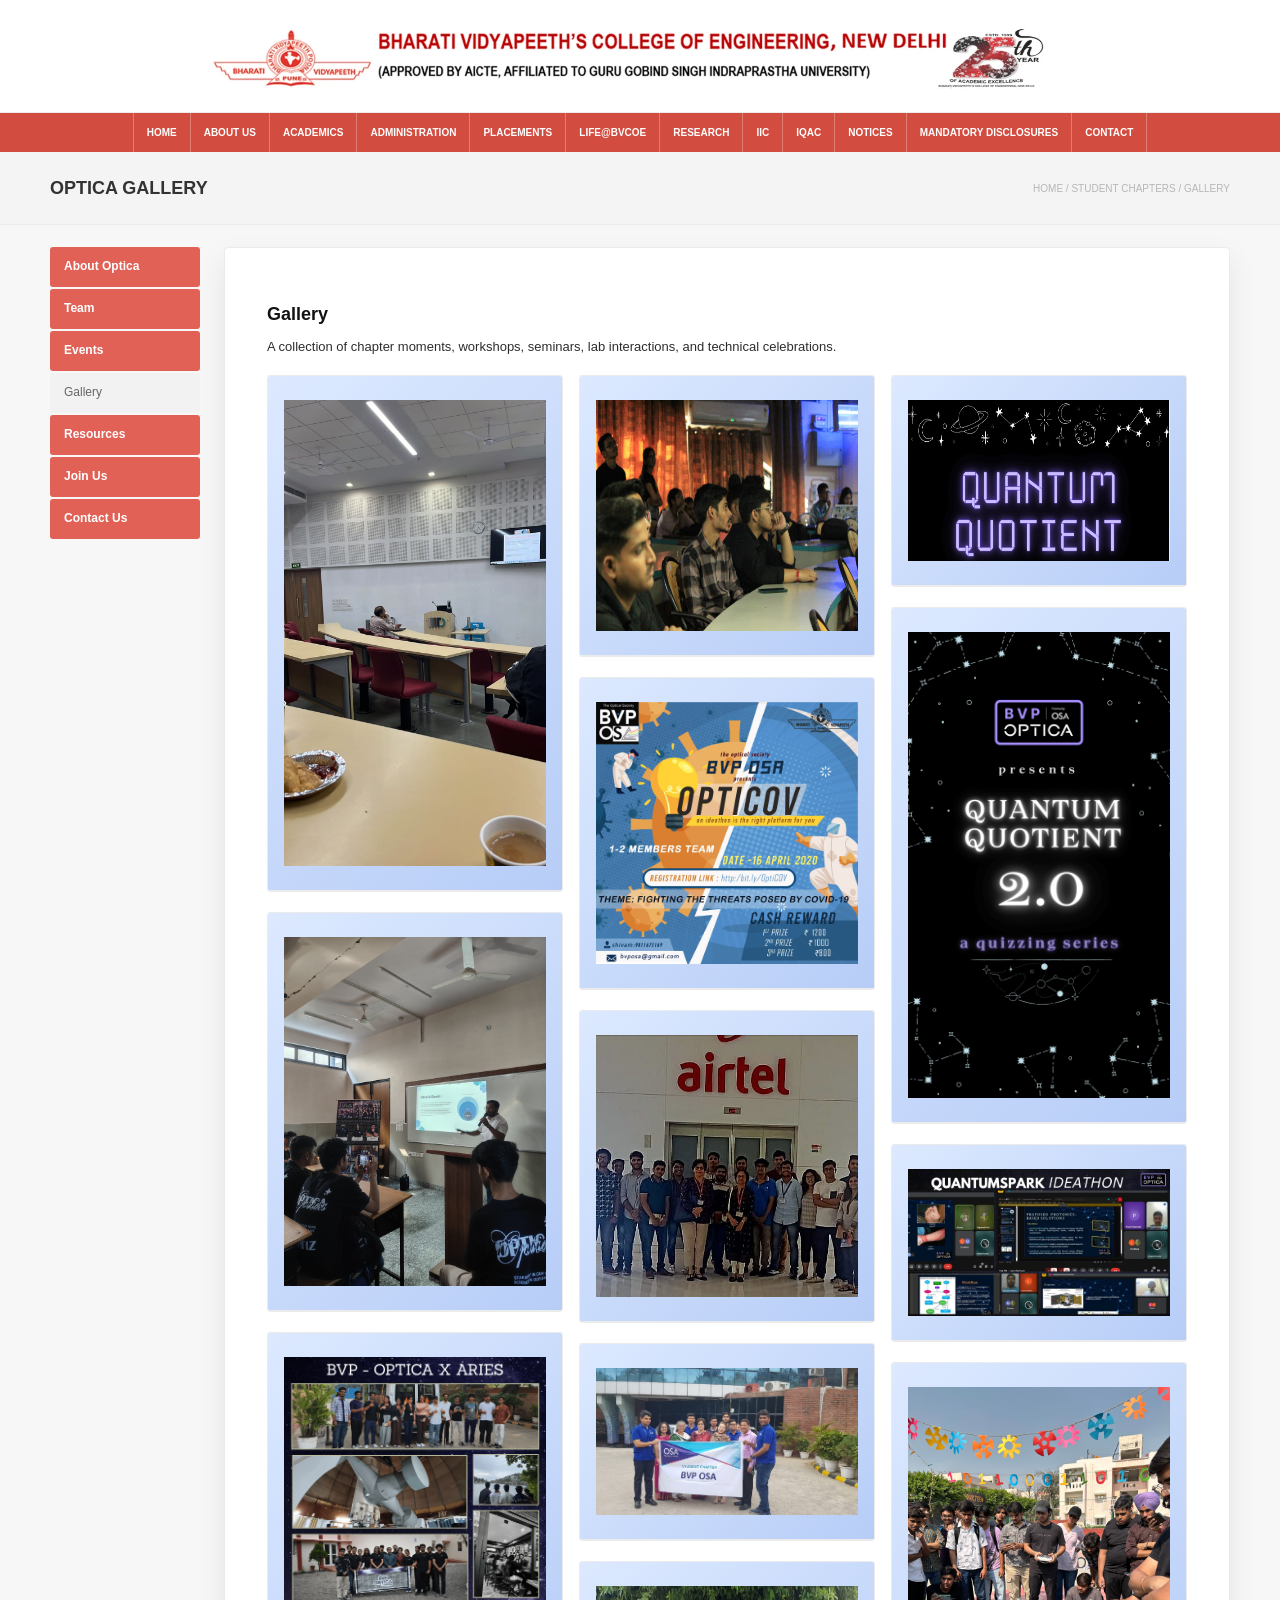
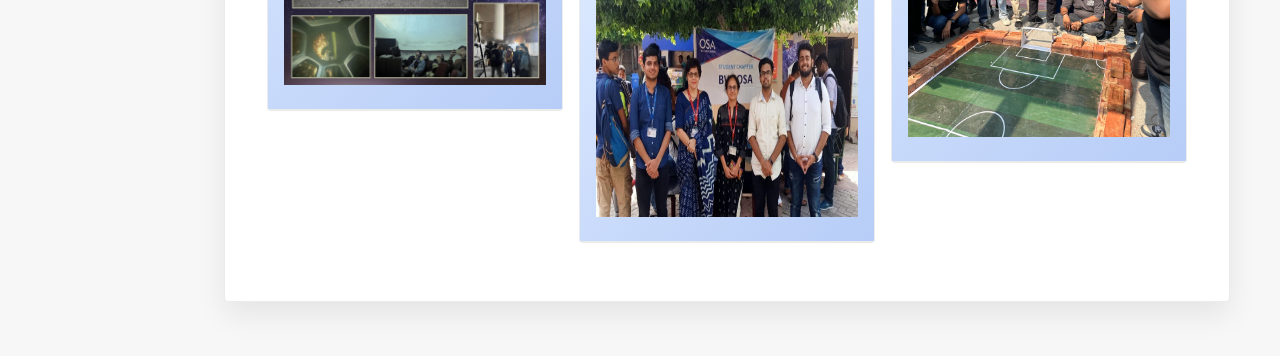
==== gallery.html @ cc4299bd "Initial Optica website" ====
<!DOCTYPE html>
<html lang="en">
<head>
  <meta charset="UTF-8">
  <meta name="viewport" content="width=device-width, initial-scale=1.0">
  <title>Optica | Gallery</title>
  <link rel="stylesheet" href="css/style.css">
</head>
<body>
  <header class="site-header">
    <div class="container site-header-inner">
      <img class="site-header-banner" src="assets/images/bvp.webp" alt="Bharati Vidyapeeth's College of Engineering header banner">
    </div>
  </header>

  <nav class="main-nav">
    <div class="container main-nav-inner">
      <a href="index.html">Home</a>
      <a href="#">About Us</a>
      <a href="#">Academics</a>
      <a href="#">Administration</a>
      <a href="#">Placements</a>
      <a href="#">Life@BVCOE</a>
      <a href="#">Research</a>
      <a href="#">IIC</a>
      <a href="#">IQAC</a>
      <a href="#">Notices</a>
      <a href="#">Mandatory Disclosures</a>
      <a href="contact.html">Contact</a>
    </div>
  </nav>

  <section class="page-title">
    <div class="container page-title-inner">
      <h2>Optica Gallery</h2>
      <div class="breadcrumb">Home / Student Chapters / Gallery</div>
    </div>
  </section>

  <main class="main-section">
    <div class="container layout">
      <aside class="sidebar">
        <nav class="sidebar-nav">
          <a href="index.html">About Optica</a>
          <a href="team.html">Team</a>
          <a href="events.html">Events</a>
          <a href="gallery.html" class="is-active">Gallery</a>
          <a href="resources.html">Resources</a>
          <a href="join.html">Join Us</a>
          <a href="contact.html">Contact Us</a>
        </nav>
      </aside>

      <section class="content-card">
        <h3>Gallery</h3>
        <p>A collection of chapter moments, workshops, seminars, lab interactions, and technical celebrations.</p>
        <div class="gallery-masonry">
          <div class="gallery-box"><img class="gallery-image" src="assets/images/IIIT.jpeg" alt="IIIT event photo"></div>
          <div class="gallery-box"><img class="gallery-image" src="assets/images/ai-solutions.jpeg" alt="AI Solutions event photo"></div>
          <div class="gallery-box"><img class="gallery-image" src="assets/images/aries.png" alt="Aries event photo"></div>
          <div class="gallery-box"><img class="gallery-image" src="assets/images/case-o-craze.jpeg" alt="Case-O-Craze event photo"></div>
          <div class="gallery-box"><img class="gallery-image" src="assets/images/image (8).jpeg" alt="Optica gallery image 8"></div>
          <div class="gallery-box"><img class="gallery-image" src="assets/images/image (9).jpeg" alt="Optica gallery image 9"></div>
          <div class="gallery-box"><img class="gallery-image" src="assets/images/image (10).jpeg" alt="Optica gallery image 10"></div>
          <div class="gallery-box"><img class="gallery-image" src="assets/images/image (11).jpeg" alt="Optica gallery image 11"></div>
          <div class="gallery-box"><img class="gallery-image" src="assets/images/quantum-quotient.png" alt="Quantum Quotient event photo"></div>
          <div class="gallery-box"><img class="gallery-image" src="assets/images/quantum-quotient2.png" alt="Quantum Quotient event photo alternate"></div>
          <div class="gallery-box"><img class="gallery-image" src="assets/images/quantum-spark.jpeg" alt="Quantum Spark event photo"></div>
          <div class="gallery-box"><img class="gallery-image" src="assets/images/roboleague.jpeg" alt="RoboLeague event photo"></div>
        </div>
      </section>
    </div>
  </main>
  <div class="footer-space"></div>
</body>
</html>
---- css/style.css ----
:root {
  --red: #d24c3f;
  --red-dark: #bf3f34;
  --black: #212121;
  --text: #222;
  --muted: #707070;
  --line: #ebebeb;
  --soft: #f4f4f4;
  --panel: #fff;
  --blue: #244e97;
  --container: 1180px;
  --shadow: 0 12px 30px rgba(0, 0, 0, 0.08);
}

* {
  box-sizing: border-box;
}

html {
  scroll-behavior: smooth;
}

body {
  margin: 0;
  font-family: Arial, "Roboto", Helvetica, sans-serif;
  color: var(--text);
  background: #f7f7f7;
}

a {
  color: inherit;
  text-decoration: none;
}

img {
  display: block;
  max-width: 100%;
}

.container {
  width: min(var(--container), calc(100% - 32px));
  margin: 0 auto;
}

.site-header {
  background: #fff;
  border-bottom: 1px solid #ececec;
}

.site-header-inner {
  display: flex;
  align-items: center;
  justify-content: center;
  padding: 10px 0;
}

.site-header-banner {
  width: 100%;
  max-height: 92px;
  object-fit: contain;
}

.main-nav {
  background: var(--red);
}

.main-nav-inner {
  display: flex;
  flex-wrap: wrap;
  justify-content: center;
}

.main-nav a {
  padding: 14px 13px;
  color: #fff;
  font-size: 10px;
  font-weight: 700;
  text-transform: uppercase;
  border-right: 1px solid rgba(255, 255, 255, 0.28);
}

.main-nav a:first-child {
  border-left: 1px solid rgba(255, 255, 255, 0.28);
}

.main-nav a:hover,
.main-nav a.is-active {
  background: var(--red-dark);
}

.page-title {
  background: var(--soft);
  border-bottom: 1px solid #ececec;
}

.page-title-inner {
  min-height: 72px;
  display: flex;
  align-items: center;
  justify-content: space-between;
  gap: 18px;
}

.page-title h2 {
  margin: 0;
  font-size: 18px;
  font-weight: 700;
  text-transform: uppercase;
  color: #333;
}

.breadcrumb {
  font-size: 10px;
  text-transform: uppercase;
  color: #b6b6b6;
  text-align: right;
}

.main-section {
  padding: 22px 0 42px;
}

.layout {
  display: grid;
  grid-template-columns: 150px minmax(0, 1fr);
  gap: 24px;
  align-items: start;
}

.sidebar {
  position: sticky;
  top: 14px;
}

.sidebar-nav {
  display: flex;
  flex-direction: column;
  gap: 2px;
}

.sidebar-nav a {
  display: block;
  width: 100%;
  min-height: 40px;
  padding: 12px 14px;
  text-align: left;
  background: #e26156;
  color: #fff;
  font-size: 12px;
  font-weight: 700;
  border-radius: 3px;
}

.sidebar-nav a:hover,
.sidebar-nav a.is-active {
  background: var(--red);
}

.sidebar-nav a.is-active {
  background: #f2f2f2;
  color: #666;
  font-weight: 400;
}

.content-card {
  background: var(--panel);
  border: 1px solid var(--line);
  border-radius: 4px;
  box-shadow: var(--shadow);
  padding: 38px 42px;
  min-height: 560px;
}

.chapter-logo {
  width: 170px;
  margin: 0 auto 14px;
}

.content-title {
  margin: 0 0 6px;
  text-align: center;
  color: #9d261f;
  font-size: 22px;
  font-weight: 700;
}

.content-subtitle {
  margin: 0 0 22px;
  text-align: center;
  color: #787878;
  font-size: 13px;
}

p {
  margin: 0 0 12px;
  font-size: 13px;
  line-height: 1.85;
  color: #2d2d2d;
}

h3 {
  margin: 18px 0 10px;
  color: #131313;
  font-size: 18px;
  font-weight: 700;
}

h4 {
  margin: 0 0 8px;
  color: #181818;
  font-size: 14px;
  font-weight: 700;
}

.details-table {
  width: 100%;
  border-collapse: collapse;
  margin: 12px 0 4px;
}

.details-table td {
  padding: 11px 6px;
  border-bottom: 1px solid var(--line);
  font-size: 13px;
  vertical-align: top;
}

.details-table td:first-child {
  width: 145px;
  font-weight: 700;
}

.grid-2,
.grid-3,
.grid-4 {
  display: grid;
  gap: 16px;
  margin-top: 16px;
}

.grid-2 {
  grid-template-columns: repeat(2, minmax(0, 1fr));
}

.grid-3 {
  grid-template-columns: repeat(3, minmax(0, 1fr));
}

.grid-4 {
  grid-template-columns: repeat(4, minmax(0, 1fr));
}

.card,
.team-card,
.simple-card,
.gallery-box {
  border: 1px solid var(--line);
  border-radius: 3px;
  background: #fff;
}

.card-body,
.simple-body,
.team-body {
  padding: 14px;
}

.card-image,
.gallery-image {
  display: flex;
  align-items: center;
  justify-content: center;
  text-align: center;
  padding: 10px;
  background: linear-gradient(135deg, #dce9ff, #b7cdf7);
  border-bottom: 1px solid var(--line);
  color: #32579f;
  font-size: 12px;
  font-weight: 700;
}

.card-image {
  height: 140px;
}

.gallery-image {
  height: 190px;
}

.team-card {
  text-align: center;
  display: flex;
  flex-direction: column;
  min-height: 100%;
  transition: transform 0.22s ease, box-shadow 0.22s ease;
}

.team-avatar {
  width: 104px;
  height: 104px;
  margin: 18px auto 12px;
  border-radius: 50%;
  background: #edf4ff;
  border: 2px solid #cadafb;
  color: var(--blue);
  display: flex;
  align-items: center;
  justify-content: center;
  overflow: hidden;
  font-size: 22px;
  font-weight: 700;
  box-shadow: 0 10px 24px rgba(36, 78, 151, 0.14);
}

.team-avatar img {
  width: 100%;
  height: 100%;
  object-fit: cover;
}

.team-name {
  margin: 0 0 4px;
  font-size: 14px;
  font-weight: 700;
}

.team-role {
  margin: 0;
  color: #666;
  font-size: 12px;
}

.team-card:hover {
  transform: translateY(-4px);
  box-shadow: 0 14px 28px rgba(0, 0, 0, 0.08);
}

.team-body {
  display: flex;
  flex-direction: column;
  justify-content: center;
  flex: 1;
  padding-top: 0;
}

.quote {
  margin-top: 12px;
  padding: 12px 14px;
  background: #fafafa;
  border-left: 3px solid var(--red);
  color: #484848;
  font-style: italic;
  font-size: 13px;
  line-height: 1.8;
}

.btn-link {
  display: inline-block;
  margin-top: 12px;
  padding: 12px 18px;
  background: var(--red);
  color: #fff;
  font-size: 12px;
  font-weight: 700;
  text-transform: uppercase;
  border-radius: 2px;
}

.btn-link:hover {
  background: var(--red-dark);
}

ul.feature-list {
  margin: 12px 0 0;
  padding-left: 18px;
  font-size: 13px;
  line-height: 1.9;
}

.gallery-masonry {
  columns: 3 220px;
  column-gap: 16px;
  margin-top: 16px;
}

.gallery-masonry .gallery-box {
  display: inline-block;
  width: 100%;
  margin-bottom: 16px;
  overflow: hidden;
}

.gallery-masonry .gallery-image {
  height: auto;
  min-height: 180px;
  padding: 24px 16px;
}

.gallery-masonry .gallery-box:nth-child(2n) .gallery-image {
  min-height: 240px;
}

.gallery-masonry .gallery-box:nth-child(3n) .gallery-image {
  min-height: 210px;
}

.gallery-masonry .gallery-box:nth-child(4n) .gallery-image {
  min-height: 280px;
}

.footer-space {
  height: 12px;
}

.events-gallery {
  display: grid;
  grid-auto-flow: column;
  grid-auto-columns: minmax(220px, 1fr);
  gap: 14px;
  overflow-x: auto;
  padding-bottom: 8px;
  margin-bottom: 28px;
}

.events-gallery-item {
  min-width: 220px;
  border: 1px solid var(--line);
  background: #fff;
  border-radius: 3px;
  overflow: hidden;
}

.events-gallery-item img {
  width: 100%;
  height: 180px;
  object-fit: cover;
}

.events-heading {
  margin: 0 0 12px;
  text-align: center;
  font-size: 24px;
  color: #1b1b1b;
  letter-spacing: 0.04em;
}

.events-intro {
  max-width: 760px;
  margin: 0 auto 28px;
  text-align: center;
}

.event-year {
  margin: 26px 0 16px;
  font-size: 20px;
  color: #121212;
}

.event-list {
  display: flex;
  flex-direction: column;
  gap: 28px;
}

.event-entry {
  padding-bottom: 22px;
  border-bottom: 1px solid var(--line);
}

.event-entry:last-child {
  border-bottom: 0;
  padding-bottom: 0;
}

.event-entry h4 {
  margin-bottom: 10px;
  font-size: 16px;
}

.event-image {
  margin-top: 14px;
  border: 1px solid var(--line);
  border-radius: 3px;
  overflow: hidden;
  max-width: 560px;
  background: #fff;
}

.event-image img {
  width: 100%;
  height: auto;
}

@media (max-width: 1024px) {
  .layout {
    grid-template-columns: 1fr;
  }

  .sidebar {
    position: static;
  }

  .sidebar-nav {
    display: grid;
    grid-template-columns: repeat(3, minmax(0, 1fr));
    gap: 6px;
  }

  .grid-4 {
    grid-template-columns: repeat(2, minmax(0, 1fr));
  }
}

@media (max-width: 768px) {
  .page-title-inner {
    flex-direction: column;
    align-items: flex-start;
    justify-content: center;
    padding: 10px 0;
  }

  .content-card {
    padding: 24px 20px;
  }

  .grid-2,
  .grid-3 {
    grid-template-columns: 1fr;
  }

  .gallery-masonry {
    columns: 2 180px;
  }

  .events-gallery {
    grid-auto-columns: minmax(180px, 1fr);
  }
}

@media (max-width: 560px) {
  .container {
    width: min(var(--container), calc(100% - 18px));
  }

  .sidebar-nav {
    grid-template-columns: 1fr;
  }

  .grid-4 {
    grid-template-columns: 1fr;
  }

  .main-nav a {
    padding: 12px 10px;
  }

  .gallery-masonry {
    columns: 1;
  }
}
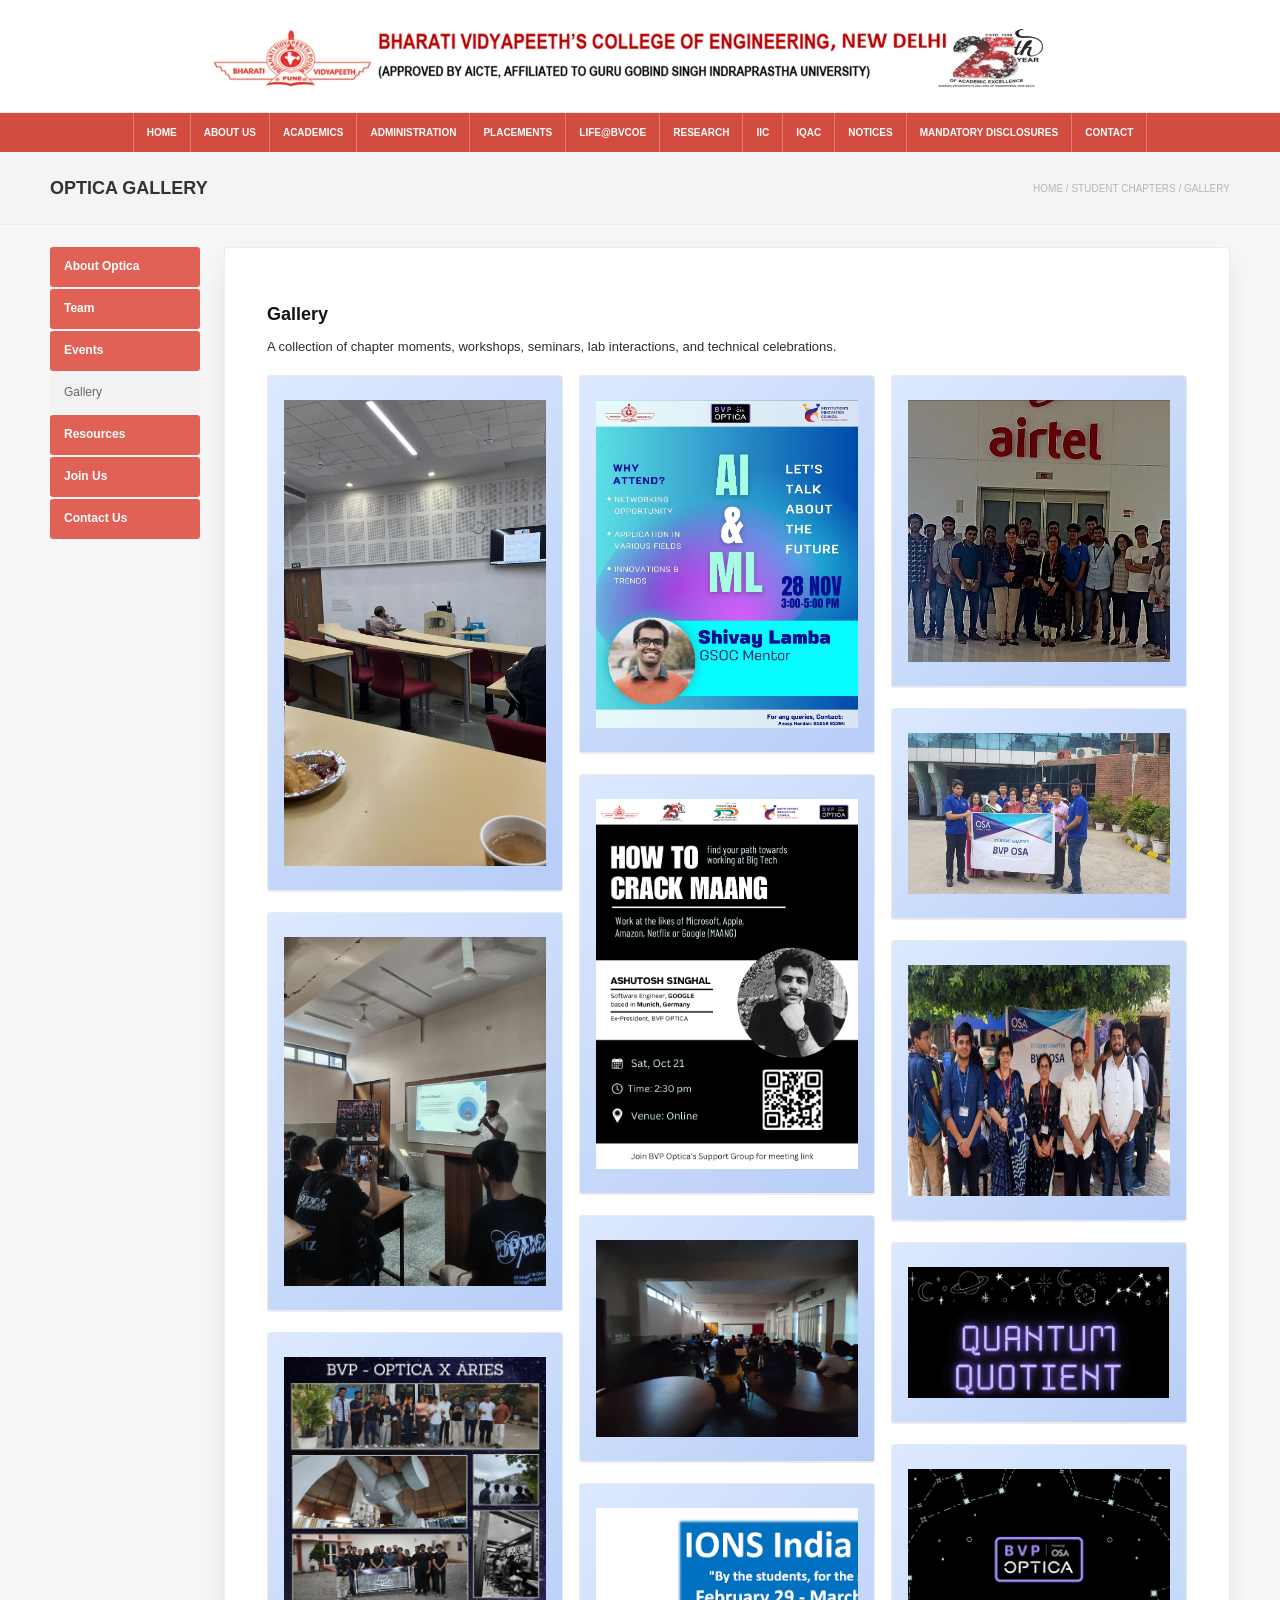
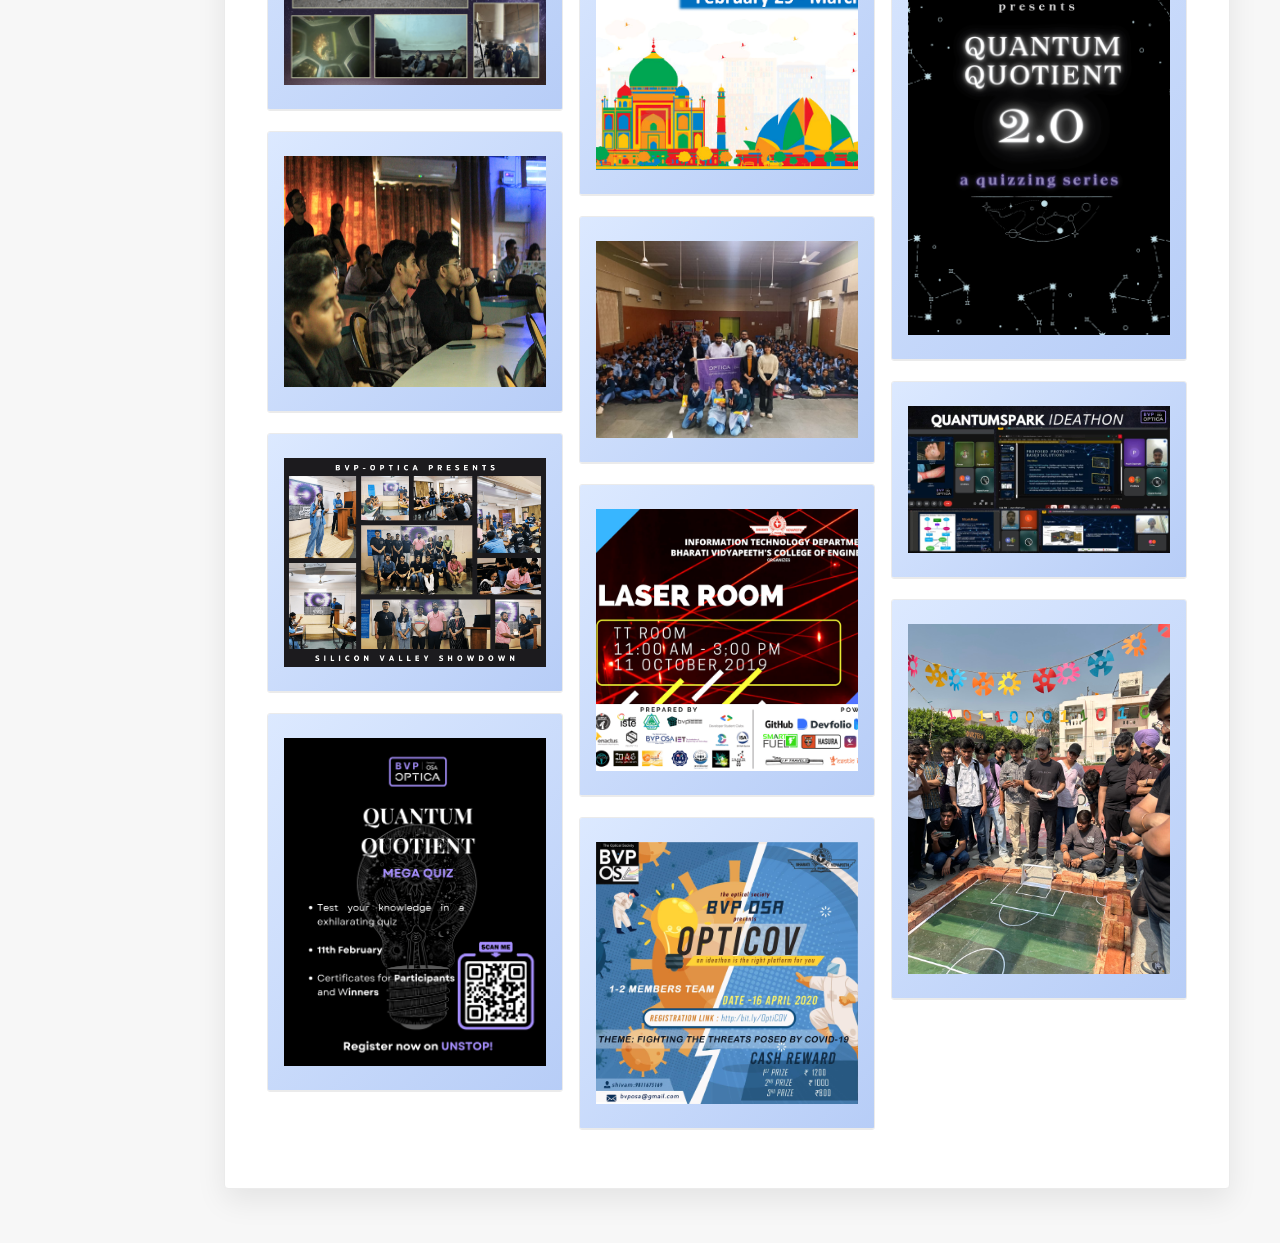
==== commit 8039050f: "Update events archive and galleries" ====
--- a/gallery.html
+++ b/gallery.html
@@ -55,15 +55,23 @@
         <h3>Gallery</h3>
         <p>A collection of chapter moments, workshops, seminars, lab interactions, and technical celebrations.</p>
         <div class="gallery-masonry">
-          <div class="gallery-box"><img class="gallery-image" src="assets/images/IIIT.jpeg" alt="IIIT event photo"></div>
-          <div class="gallery-box"><img class="gallery-image" src="assets/images/ai-solutions.jpeg" alt="AI Solutions event photo"></div>
-          <div class="gallery-box"><img class="gallery-image" src="assets/images/aries.png" alt="Aries event photo"></div>
-          <div class="gallery-box"><img class="gallery-image" src="assets/images/case-o-craze.jpeg" alt="Case-O-Craze event photo"></div>
+          <div class="gallery-box"><img class="gallery-image" src="assets/events/IIIT.jpeg" alt="IIIT event photo"></div>
+          <div class="gallery-box"><img class="gallery-image" src="assets/events/ai-solutions.jpeg" alt="AI Solutions event photo"></div>
+          <div class="gallery-box"><img class="gallery-image" src="assets/events/aries.png" alt="Aries event photo"></div>
+          <div class="gallery-box"><img class="gallery-image" src="assets/events/case-o-craze.jpeg" alt="Case-O-Craze event photo"></div>
+          <div class="gallery-box"><img class="gallery-image" src="assets/events/image (3).png" alt="Optica event gallery image 3"></div>
+          <div class="gallery-box"><img class="gallery-image" src="assets/events/image (4).png" alt="Optica event gallery image 4"></div>
+          <div class="gallery-box"><img class="gallery-image" src="assets/events/image (5).jpeg" alt="Optica event gallery image 5 JPEG"></div>
+          <div class="gallery-box"><img class="gallery-image" src="assets/events/image (5).png" alt="Optica event gallery image 5 PNG"></div>
+          <div class="gallery-box"><img class="gallery-image" src="assets/events/image (6).jpeg" alt="Optica event gallery image 6 JPEG"></div>
+          <div class="gallery-box"><img class="gallery-image" src="assets/events/image (6).png" alt="Optica event gallery image 6 PNG"></div>
+          <div class="gallery-box"><img class="gallery-image" src="assets/events/image (7).jpeg" alt="Optica event gallery image 7 JPEG"></div>
+          <div class="gallery-box"><img class="gallery-image" src="assets/events/image (7).png" alt="Optica event gallery image 7 PNG"></div>
           <div class="gallery-box"><img class="gallery-image" src="assets/images/image (8).jpeg" alt="Optica gallery image 8"></div>
           <div class="gallery-box"><img class="gallery-image" src="assets/images/image (9).jpeg" alt="Optica gallery image 9"></div>
           <div class="gallery-box"><img class="gallery-image" src="assets/images/image (10).jpeg" alt="Optica gallery image 10"></div>
           <div class="gallery-box"><img class="gallery-image" src="assets/images/image (11).jpeg" alt="Optica gallery image 11"></div>
-          <div class="gallery-box"><img class="gallery-image" src="assets/images/quantum-quotient.png" alt="Quantum Quotient event photo"></div>
+          <div class="gallery-box"><img class="gallery-image" src="assets/events/quantum-quotient.png" alt="Quantum Quotient event photo"></div>
           <div class="gallery-box"><img class="gallery-image" src="assets/images/quantum-quotient2.png" alt="Quantum Quotient event photo alternate"></div>
           <div class="gallery-box"><img class="gallery-image" src="assets/images/quantum-spark.jpeg" alt="Quantum Spark event photo"></div>
           <div class="gallery-box"><img class="gallery-image" src="assets/images/roboleague.jpeg" alt="RoboLeague event photo"></div>
--- a/css/style.css
+++ b/css/style.css
@@ -477,6 +477,13 @@
   font-size: 16px;
 }
 
+.event-meta {
+  margin: -2px 0 10px;
+  font-size: 13px;
+  font-weight: 600;
+  color: #4f4f4f;
+}
+
 .event-image {
   margin-top: 14px;
   border: 1px solid var(--line);
